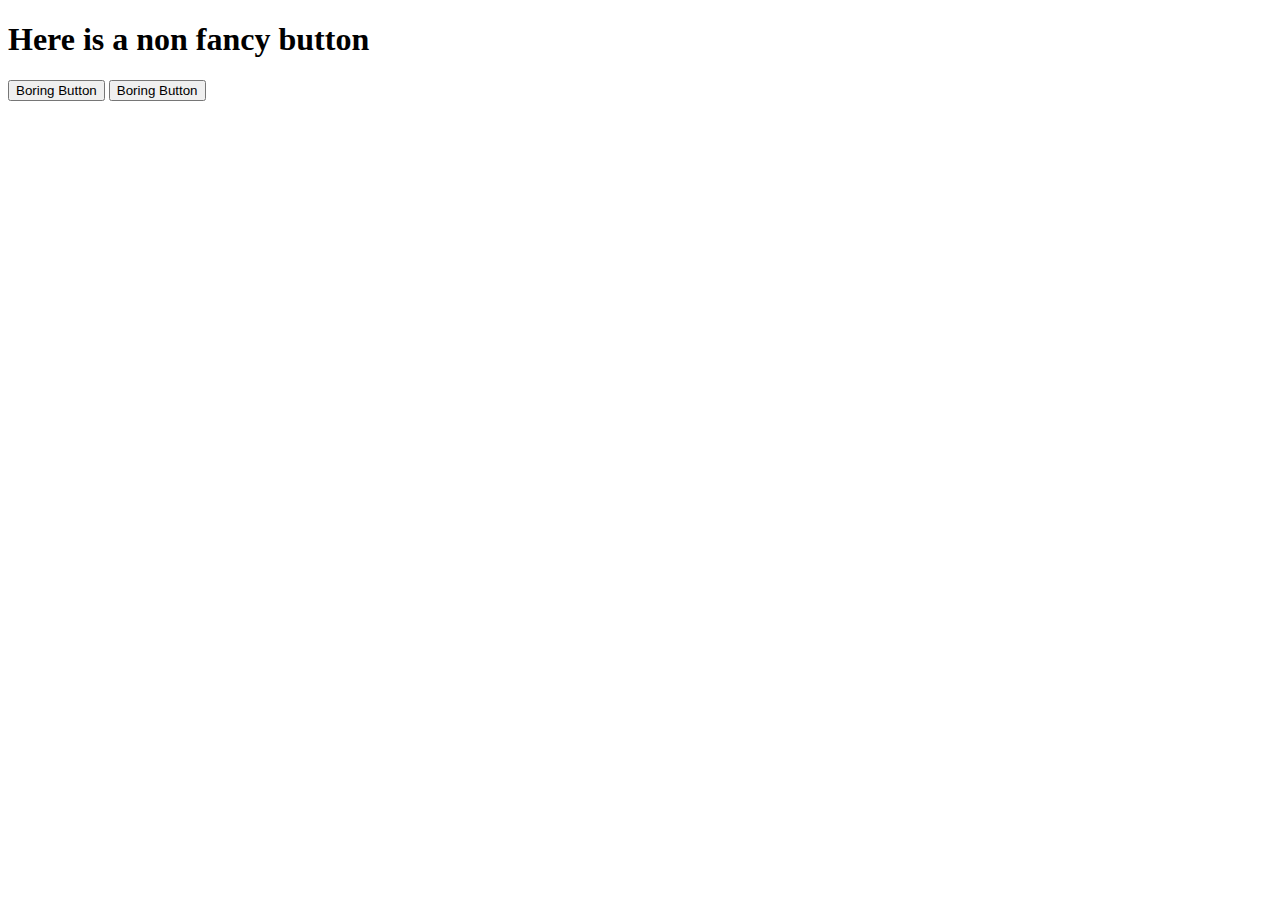
==== index.html @ 066d7a16 "Put stuff in my index file" ====
<!DOCTYPE html>
<html lang="en-us">

<head>

  <meta charset="UTF-8">
  <title>Bootstrap DemoButtons</title>

</head>

<body>

  <!-- Regular Buttons -->
  <h1>Here is a non fancy button</h1>
  <button>Boring Button</button>
  <button>Boring Button</button>

</body>

</html>
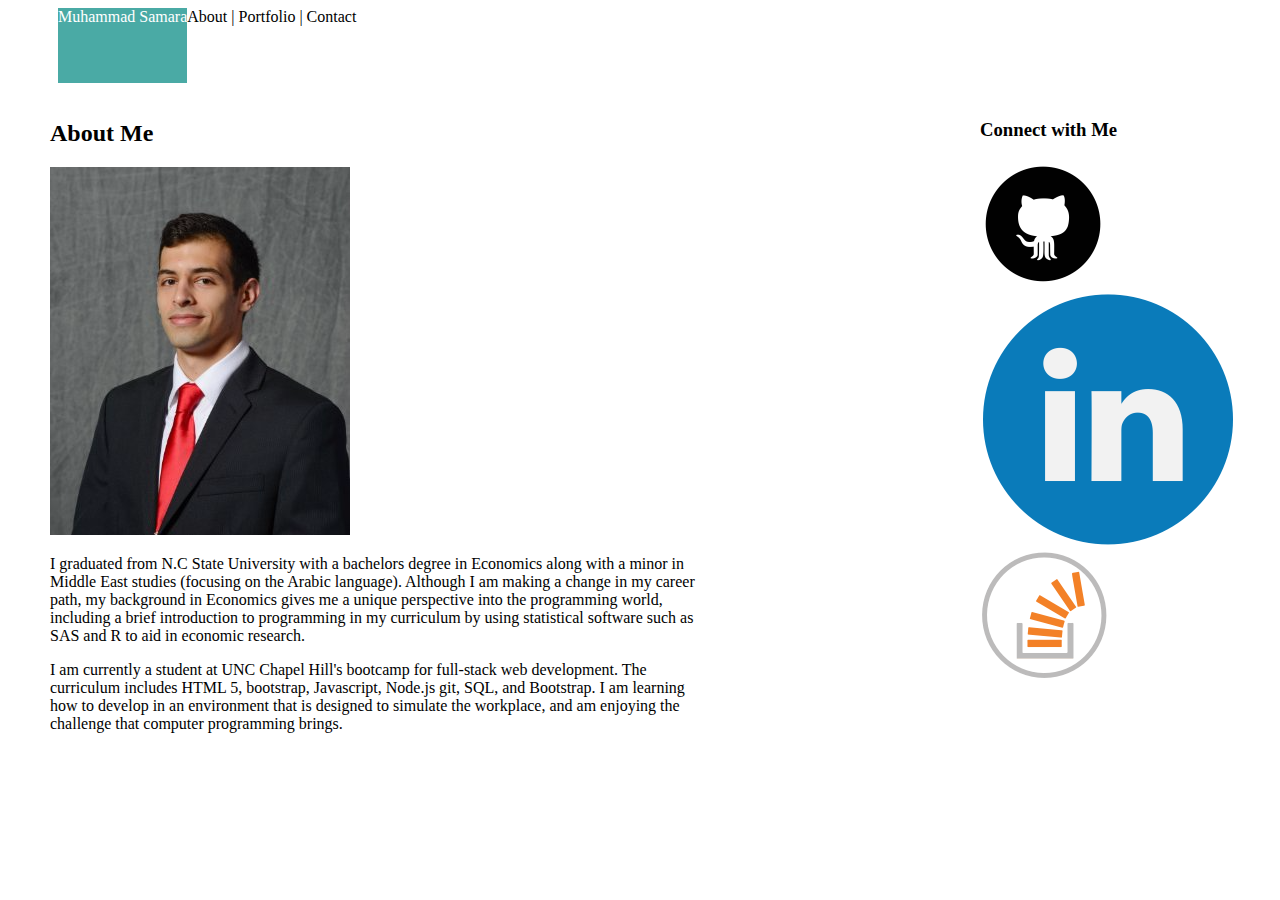
==== commit cfaad1f5: "Portfolio Website" ====
--- a/index.html
+++ b/index.html
@@ -1,20 +1,31 @@
 <!DOCTYPE html>
 <html lang="en-us">
-
 <head>
-
-  <meta charset="UTF-8">
-  <title>Bootstrap DemoButtons</title>
-
+	<title>Muhammad Portfolio</title>
+	<link rel="stylesheet" type="text/css" href="assets/css/style.css">
 </head>
 
 <body>
+	<div class="nav-bar">
+		<div class="nav-bar1">
+			Muhammad Samara
+		</div>
+		<div class="nav-bar2">
+			About | Portfolio | Contact
+		</div>
+	</div>
+	<div class="body">
+		<h2>About Me</h2>
+		<img src="assets/images/SuitandTie.png">
+		<p>I graduated from N.C State University with a bachelors degree in Economics along with a minor in Middle East studies (focusing on the Arabic language). Although I am making a change in my career path, my background in Economics gives me a unique perspective into the programming world, including a brief introduction to programming in my curriculum by using statistical software such as SAS and R to aid in economic research.</p>
 
-  <!-- Regular Buttons -->
-  <h1>Here is a non fancy button</h1>
-  <button>Boring Button</button>
-  <button>Boring Button</button>
-
+		<p>I am currently a student at UNC Chapel Hill's bootcamp for full-stack web development. The curriculum includes HTML 5, bootstrap, Javascript, Node.js git, SQL, and Bootstrap. I am learning how to develop in an environment that is designed to simulate the workplace, and am enjoying the challenge that computer programming brings.</p>
+	</div>
+	<div class="connect">
+		<h3>Connect with Me</h3>
+		<img src="assets/images/if_github_circle_black_107161.png">
+		<img src="assets/images/if_linkedin_1819416.png">
+		<img src="assets/images/if_stackoverflow_1220302.png">
+	</div>
 </body>
-
 </html>--- a/assets/css/style.css
+++ b/assets/css/style.css
@@ -0,0 +1,31 @@
+.nav-bar {
+	position: absolute;
+	height: 75px;
+}
+
+.nav-bar1 {
+	background-color: #4aaaa5;
+	color: white;
+	font-family: 'Georgia', Times, Times New Roman, serif;
+	font-size: 1em;
+	float: left;
+	height: 75px;
+	margin: 0px 0px 0px 50px;
+}
+
+.nav-bar2 {
+	float: left;
+	height: 75px;
+}
+
+.body {
+	position: absolute;
+	top: 100px; left: 50px;
+	width: 650px;
+}
+
+.connect {
+	position: absolute;
+	top: 100px; right: 30px;
+	width: 270px;
+}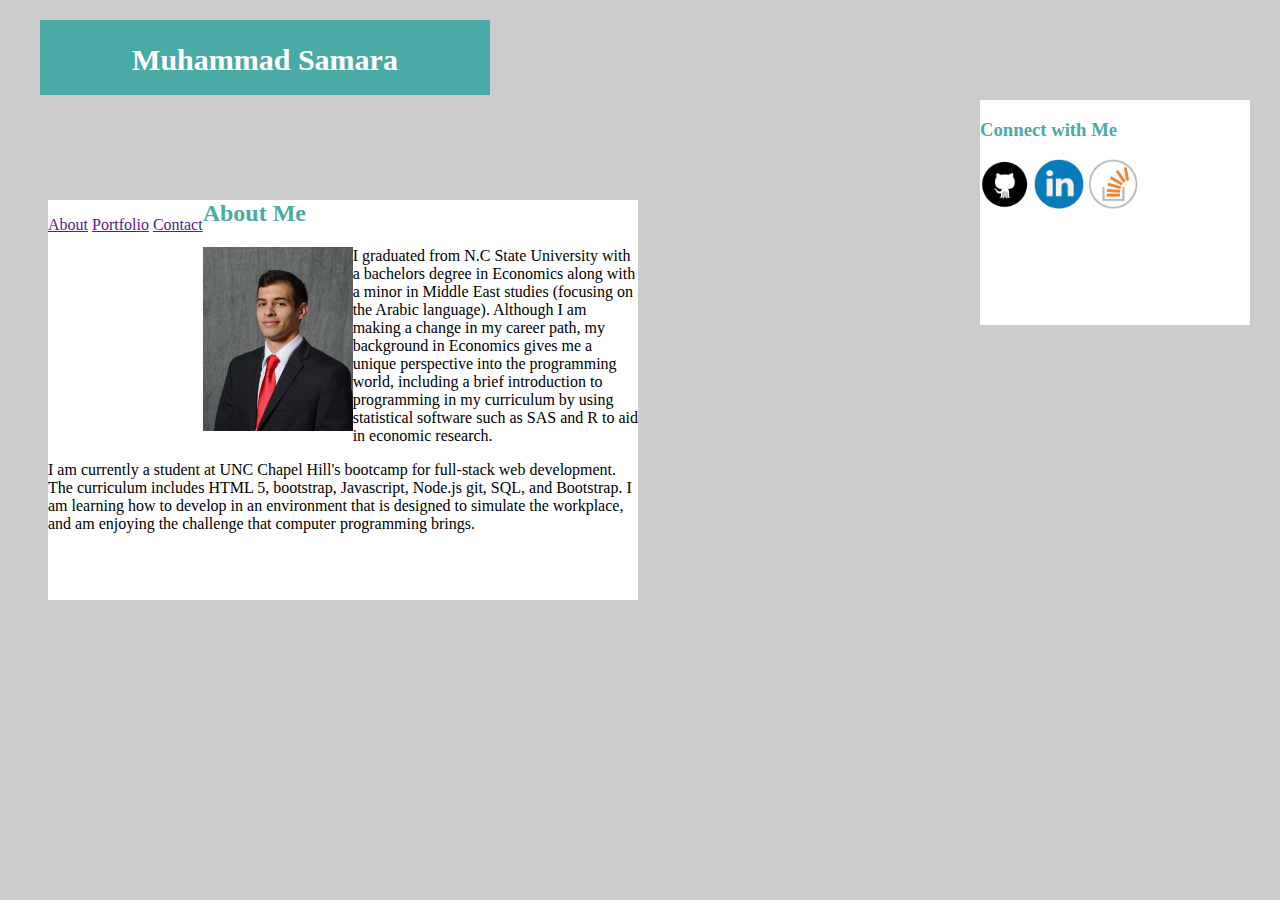
==== commit 88030190: "Homework submission" ====
--- a/index.html
+++ b/index.html
@@ -6,26 +6,25 @@
 </head>
 
 <body>
-	<div class="nav-bar">
-		<div class="nav-bar1">
-			Muhammad Samara
+		<div class= "whitebar"></div>
+		<h1 class="name">Muhammad Samara</h1>
+		<ul class="nav-bar">
+			<li> <a href="" target=_blank>About</a> </li>
+			<li> <a href="" target=_blank>Portfolio</a> </li>
+			<li> <a href="" target=_blank>Contact</a> </li>
+		</ul>
+		<div class="about">
+			<h2>About Me</h2>
+			<img class="profpic" src="assets/images/SuitandTie.png">
+			<p>I graduated from N.C State University with a bachelors degree in Economics along with a minor in Middle East studies (focusing on the Arabic language). Although I am making a change in my career path, my background in Economics gives me a unique perspective into the programming world, including a brief introduction to programming in my curriculum by using statistical software such as SAS and R to aid in economic research.</p>
+
+			<p>I am currently a student at UNC Chapel Hill's bootcamp for full-stack web development. The curriculum includes HTML 5, bootstrap, Javascript, Node.js git, SQL, and Bootstrap. I am learning how to develop in an environment that is designed to simulate the workplace, and am enjoying the challenge that computer programming brings.</p>
 		</div>
-		<div class="nav-bar2">
-			About | Portfolio | Contact
+		<div class="connect">
+			<h3>Connect with Me</h3>
+			<img class="icon" src="assets/images/if_github_circle_black_107161.png">
+			<img class="icon" src="assets/images/if_linkedin_1819416.png">
+			<img class="icon" src="assets/images/if_stackoverflow_1220302.png">
 		</div>
-	</div>
-	<div class="body">
-		<h2>About Me</h2>
-		<img src="assets/images/SuitandTie.png">
-		<p>I graduated from N.C State University with a bachelors degree in Economics along with a minor in Middle East studies (focusing on the Arabic language). Although I am making a change in my career path, my background in Economics gives me a unique perspective into the programming world, including a brief introduction to programming in my curriculum by using statistical software such as SAS and R to aid in economic research.</p>
-
-		<p>I am currently a student at UNC Chapel Hill's bootcamp for full-stack web development. The curriculum includes HTML 5, bootstrap, Javascript, Node.js git, SQL, and Bootstrap. I am learning how to develop in an environment that is designed to simulate the workplace, and am enjoying the challenge that computer programming brings.</p>
-	</div>
-	<div class="connect">
-		<h3>Connect with Me</h3>
-		<img src="assets/images/if_github_circle_black_107161.png">
-		<img src="assets/images/if_linkedin_1819416.png">
-		<img src="assets/images/if_stackoverflow_1220302.png">
-	</div>
 </body>
 </html>--- a/assets/css/style.css
+++ b/assets/css/style.css
@@ -1,31 +1,70 @@
-.nav-bar {
-	position: absolute;
-	height: 75px;
+body {
+	background: url(assets/images/background-image-for-website.jpg);
+    background-color: #cccccc;
 }
 
-.nav-bar1 {
-	background-color: #4aaaa5;
-	color: white;
-	font-family: 'Georgia', Times, Times New Roman, serif;
-	font-size: 1em;
-	float: left;
+.whitebar {
+	position: fixed;
+	top: 0;
+	left: 0;
 	height: 75px;
-	margin: 0px 0px 0px 50px;
+	background-color: #fff;
+	z-index: 1;
 }
 
-.nav-bar2 {
+.nav-bar {
+	list-style: none;
+	height: 75px;
 	float: left;
-	height: 75px;
 }
 
-.body {
-	position: absolute;
-	top: 100px; left: 50px;
-	width: 650px;
+.nav-bar > li {
+	display: inline-block;
+}
+
+.name {
+	width: 450px;
+    height: 75px;
+    background: #4aaaa5;
+    color: #fff;
+    font-family: 'Georgia', Times New Roman, serif;
+    text-align: center;
+    line-height: 80px;
+    font-weight: 700;
+    font-size: 30px;
+    position: fixed;
+	top: 0;
+	left: 40px;
+}
+
+.about {
+	width: 590px;
+	height: 400px;
+	background-color: #fff;
+	margin: 200px 20px 0 40px;
 }
 
 .connect {
 	position: absolute;
 	top: 100px; right: 30px;
 	width: 270px;
+	height: 225px;
+	background-color: #fff;
+}
+
+.profpic {
+	width: 150px;
+}
+
+.icon {
+	width: 50px;
+}
+
+h2, h3 {
+color: #4aaaa5;
+font-family: 'Georgia', Times New Roman, serif;
+}
+
+.profpic {
+	float: left;
 }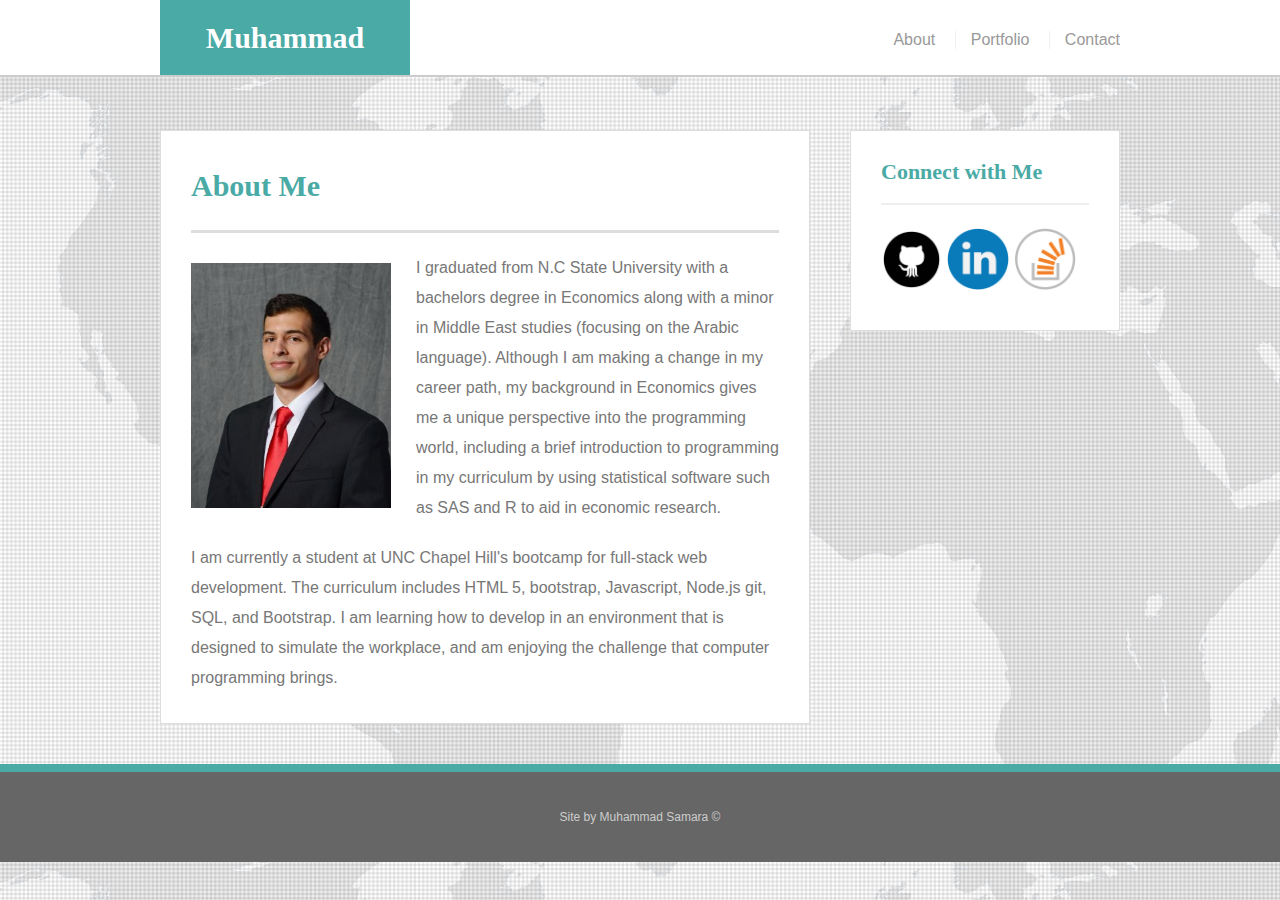
==== commit 29698beb: "Responsive portfolio" ====
--- a/index.html
+++ b/index.html
@@ -1,30 +1,54 @@
-<!DOCTYPE html>
+<!doctype html>
 <html lang="en-us">
+
 <head>
-	<title>Muhammad Portfolio</title>
-	<link rel="stylesheet" type="text/css" href="assets/css/style.css">
+  <meta charset="UTF-8">
+  <title>Index | Muhammad Samara</title>
+  <link rel="stylesheet" type="text/css" href="assets/css/reset.css">
+  <link rel="stylesheet" type="text/css" href="assets/css/style.css">
 </head>
 
 <body>
-		<div class= "whitebar"></div>
-		<h1 class="name">Muhammad Samara</h1>
-		<ul class="nav-bar">
-			<li> <a href="" target=_blank>About</a> </li>
-			<li> <a href="" target=_blank>Portfolio</a> </li>
-			<li> <a href="" target=_blank>Contact</a> </li>
-		</ul>
-		<div class="about">
-			<h2>About Me</h2>
-			<img class="profpic" src="assets/images/SuitandTie.png">
-			<p>I graduated from N.C State University with a bachelors degree in Economics along with a minor in Middle East studies (focusing on the Arabic language). Although I am making a change in my career path, my background in Economics gives me a unique perspective into the programming world, including a brief introduction to programming in my curriculum by using statistical software such as SAS and R to aid in economic research.</p>
 
-			<p>I am currently a student at UNC Chapel Hill's bootcamp for full-stack web development. The curriculum includes HTML 5, bootstrap, Javascript, Node.js git, SQL, and Bootstrap. I am learning how to develop in an environment that is designed to simulate the workplace, and am enjoying the challenge that computer programming brings.</p>
-		</div>
-		<div class="connect">
-			<h3>Connect with Me</h3>
-			<img class="icon" src="assets/images/if_github_circle_black_107161.png">
-			<img class="icon" src="assets/images/if_linkedin_1819416.png">
-			<img class="icon" src="assets/images/if_stackoverflow_1220302.png">
-		</div>
+  <header id="masthead">
+    <div class="container">
+      <a href="index.html" id="logo">Muhammad</a>
+      <nav>
+        <a href="index.html">About</a>
+        <a href="portfolio.html">Portfolio</a>
+        <a href="contact.html">Contact</a>
+      </nav>
+    </div>
+  </header>
+
+  <div id="main-container" class="container">
+    <section class="main-section">
+      <h1>About Me</h1>
+
+      <img src="assets/images/SuitandTie.png" class="auth-image" alt="Muhammad Samara">
+
+      <p>I graduated from N.C State University with a bachelors degree in Economics along with a minor in Middle East studies (focusing on the Arabic language). Although I am making a change in my career path, my background in Economics gives me a unique perspective into the programming world, including a brief introduction to programming in my curriculum by using statistical software such as SAS and R to aid in economic research.</p>
+
+      <p>I am currently a student at UNC Chapel Hill's bootcamp for full-stack web development. The curriculum includes HTML 5, bootstrap, Javascript, Node.js git, SQL, and Bootstrap. I am learning how to develop in an environment that is designed to simulate the workplace, and am enjoying the challenge that computer programming brings.</p>
+
+    </section>
+
+    <section class="sidebar">
+      <div id="connect">
+        <h2>Connect with Me</h2>
+
+        <a href="https://github.com/mmsamara"><img src="assets/images/if_github_circle_black_107161.png" class="social" alt="GitHub" /></a>
+        <a href="https://www.linkedin.com/in/muhammadsamara/" target="_blank"><img src="assets/images/if_linkedin_1819416.png" class="social" alt="LinkedIn" /></a>
+        <a href="#"><img src="assets/images/if_stackoverflow_1220302.png" class="social" alt="Stack Overflow" /></a>
+      </div>
+    </section>
+  </div>
+
+  <footer>
+    <div class="container">
+      Site by Muhammad Samara &copy; 
+    </div>
+  </footer>
 </body>
+
 </html>--- a/assets/css/style.css
+++ b/assets/css/style.css
@@ -1,70 +1,310 @@
 body {
-	background: url(assets/images/background-image-for-website.jpg);
-    background-color: #cccccc;
-}
-
-.whitebar {
-	position: fixed;
-	top: 0;
-	left: 0;
-	height: 75px;
-	background-color: #fff;
-	z-index: 1;
-}
-
-.nav-bar {
-	list-style: none;
-	height: 75px;
-	float: left;
-}
-
-.nav-bar > li {
-	display: inline-block;
-}
-
-.name {
-	width: 450px;
-    height: 75px;
-    background: #4aaaa5;
-    color: #fff;
-    font-family: 'Georgia', Times New Roman, serif;
+  font-family: Arial, "Helvetica Neue", Helvetica, sans-serif;
+  font-size: 16px;
+  line-height: 30px;
+  color: #777;
+  background: url("../images/background-image-for-website.jpg");
+}
+
+* {
+  box-sizing: border-box;
+}
+
+/* general */
+
+.container {
+  width: 100%;
+  max-width: 960px;
+  margin: 0 auto;
+  clear: both;
+}
+
+h1,
+h2,
+h3,
+p {
+  margin-bottom: 20px;
+}
+
+p:last-child {
+  margin-bottom: 0;
+}
+
+h1,
+h2,
+h3 {
+  font-family: Georgia, Times, "Times New Roman", serif;
+  font-weight: 700;
+  color: #4aaaa5;
+}
+
+h1 {
+  padding-bottom: 20px;
+  font-size: 30px;
+  line-height: 49px;
+  border-bottom: 3px solid #ddd;
+}
+
+h2,
+h3 {
+  font-size: 22px;
+}
+
+/* header */
+
+#masthead {
+  position: fixed;
+  z-index: 99;
+  width: 100%;
+  margin: 0 0 30px;
+  overflow: auto;
+  color: #fff;
+  background: #fff;
+  border-bottom: 2px solid #ccc;
+}
+
+#logo {
+  float: left;
+  width: 250px;
+  height: 75px;
+  font-family: Georgia, Times, "Times New Roman", serif;
+  font-size: 30px;
+  font-weight: 700;
+  line-height: 75px;
+  color: #fff;
+  text-align: center;
+  text-decoration: none;
+  background: #4aaaa5;
+}
+
+nav {
+  float: right;
+  margin-top: 25px;
+}
+
+nav a {
+  display: inline-block;
+  padding-left: 15px;
+  margin-left: 15px;
+  line-height: 18px;
+  color: #999;
+  text-decoration: none;
+  border-left: 1px solid #efefef;
+}
+
+nav a:first-child {
+  border-left: 0 none;
+}
+
+/* footer */
+
+footer {
+  padding: 30px 0;
+  clear: both;
+  font-size: 12px;
+  color: #fff;
+  color: #ccc;
+  text-align: center;
+  background: #666;
+  border-top: 8px solid #4aaaa5;
+}
+
+/* sidebar */
+
+.sidebar {
+  float: right;
+  width: 100%;
+  max-width: 270px;
+  padding: 30px;
+  margin-bottom: 20px;
+  background: #fff;
+  border: 1px solid #ddd;
+}
+
+h3,
+.sidebar h2 {
+  padding-bottom: 20px;
+  margin-bottom: 15px;
+  line-height: 22px;
+  border-bottom: 2px solid #eee;
+}
+
+.social {
+  width: 62px;
+  height: 62px;
+  margin-top: 8px;
+  margin-right: 5px;
+}
+
+.social:last-child {
+  margin-right: 0;
+}
+
+/* main */
+
+#main-container {
+  padding-top: 130px;
+}
+
+.main-section {
+  float: left;
+  width: 100%;
+  max-width: 650px;
+  padding: 30px;
+  margin: 0 0 40px;
+  background: #fff;
+  border: 1px solid #ddd;
+}
+
+/* portfolio page */
+
+.work {
+  position: relative;
+  float: left;
+  width: 274px;
+  margin: 20px 0 25px;
+  overflow: auto;
+}
+
+.work:nth-child(even) {
+  margin-right: 40px;
+}
+
+.work img {
+  width: 100%;
+  border: 0 none;
+  opacity: 0.8;
+}
+
+.work h3 {
+  position: absolute;
+  bottom: 20px;
+  width: 100%;
+  padding: 15px;
+  margin-bottom: 0;
+  font-weight: 300;
+  line-height: 30px;
+  color: #fff;
+  text-align: center;
+  background: #4aaaa5;
+  border-bottom: 0;
+}
+
+.auth-image {
+  float: left;
+  width: 200px;
+  height: auto;
+  margin-top: 10px;
+  margin-right: 25px;
+}
+
+/* contact page */
+
+#contact-form ul {
+  margin-bottom: 20px;
+}
+
+#contact-form li {
+  margin-bottom: 10px;
+}
+
+label,
+input[type=text],
+input[type=email],
+textarea {
+  display: block;
+  width: 100%;
+}
+
+input[type=text],
+input[type=email],
+textarea {
+  height: 35px;
+  padding: 0 10px;
+  font-size: 14px;
+  border: 1px solid #ddd;
+}
+
+textarea {
+  height: 200px;
+}
+
+input[type=submit] {
+  padding: 10px 30px;
+  font-size: 18px;
+  color: #fff;
+  cursor: pointer;
+  background: #4aaaa5;
+  border: 0 none;
+}
+
+@media screen and (max-width: 980px) {
+  .container {
+    padding: 0 20px;
+    max-width: 768px;
+  }
+
+  #main-container {
+    padding-top: 120px;
+  }
+
+  .main-section {
+    max-width: 400px;
+  }
+
+  .work {
+    width: 100%;
+  }
+
+  .auth-image {
+    width: 100%;
+    margin: 0 0 20px;
+  }
+}
+
+@media screen and (max-width: 768px) {
+  .main-section, .sidebar {
+    max-width: 100%
+  }
+
+  #main-container {
+    overflow: auto;
+  }
+
+  .work {
+    padding:0 10% 0 10%;
+    margin-bottom: 10px;
     text-align: center;
-    line-height: 80px;
-    font-weight: 700;
-    font-size: 30px;
-    position: fixed;
-	top: 0;
-	left: 40px;
-}
-
-.about {
-	width: 590px;
-	height: 400px;
-	background-color: #fff;
-	margin: 200px 20px 0 40px;
-}
-
-.connect {
-	position: absolute;
-	top: 100px; right: 30px;
-	width: 270px;
-	height: 225px;
-	background-color: #fff;
-}
-
-.profpic {
-	width: 150px;
-}
-
-.icon {
-	width: 50px;
-}
-
-h2, h3 {
-color: #4aaaa5;
-font-family: 'Georgia', Times New Roman, serif;
-}
-
-.profpic {
-	float: left;
-}+  }
+
+  .work h3 {
+    padding: 0 10% 0 10%;
+  }
+}
+
+@media screen and (max-width: 640px) {
+  #masthead {
+    position: static;
+    height: 75%;
+  }
+
+  header .container {
+    padding: 0;
+  }
+  
+  #logo {
+    width: 100%;
+  }
+
+  nav {
+    text-align: center;
+    width: 100%;
+    margin: 15px 0;
+  }
+
+  nav a {
+    width: 30%;
+    padding-left: 0;
+    margin-left: 0;
+  }
+} 